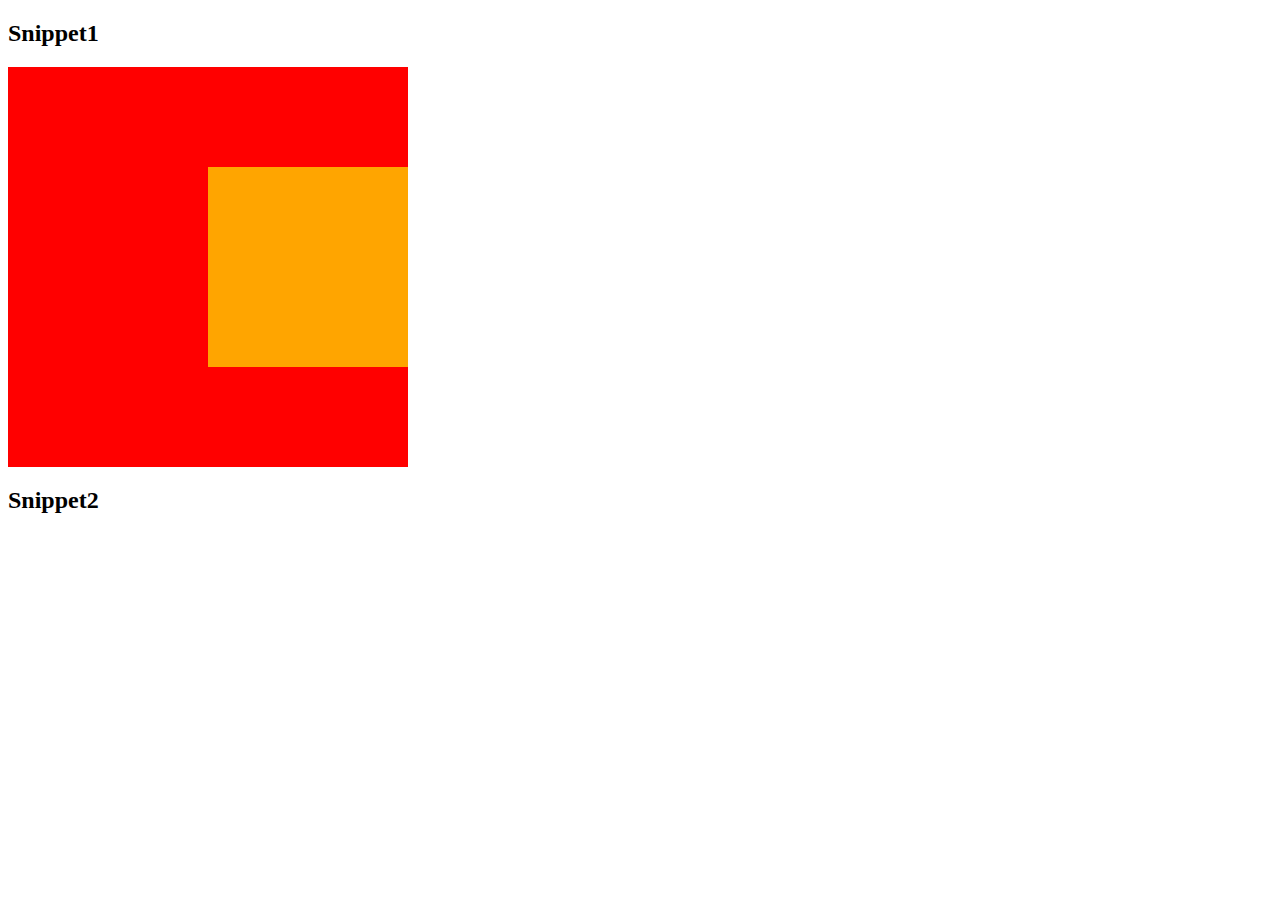
==== index.html @ 6905e3b0 "2 zadanie" ====
<!DOCTYPE html>
<html lang="en">
<head>
    <meta charset="UTF-8">
    <title>Snippety</title>
    <link rel="stylesheet" href="css/style.css">
    <link rel="stylesheet" href="css/font-awesome.min.css">

</head>
<body>
    
    <!-- Wyśrodkowanie wertykalne i horyzontalne jednego DIVa w drugim DIVie -->
    <h2> Snippet1 </h2>
    <div id="outer_square">
    <div id="inner_square_red" class="kwadrat">
    </div>
    </div>
    
    <!--Okrągły przycisk z infografiką (Font Awesome)-->
    <h2> Snippet2 </h2>
    <a href=""class="circle-button">
        <i class="fa fa-facebook" aria-hidden="true"></i>
    </a>

</body>
</html>
---- css/style.css ----
/*Zadanie 1 Snippeet1*/

  #outer_square {
  position:relative;
  width: 400px;
  height:400px;
  background-color: red;
}

.kwadrat {
  
  width: 200px;   
/* lub 50%*/
  height: 200px;
/* lub 50%*/
  position: absolute;
  left: 0;
  right: 0;
  margin: 0 auto;
  transform: translate(50%, 50%);
  background-color: orange;
}


/*Zadanie 2 Okrągły przycisk z infografiką (Font Awesome)*/

circle-button
{  
    text-decoration: none;
    background-color: darkturquoise;
    border: 1px solid darkturquoise;
    border-radius: 50%;
    line-height: 100px;
    font-size: 50%;
    height: 100%;
    width: 100%;
    text-align: center;
    color: #fff;
    display: inline-block;
        
}

circle-button:hover{
    background-color: #fff;
    color: darkturquoise;
    
}
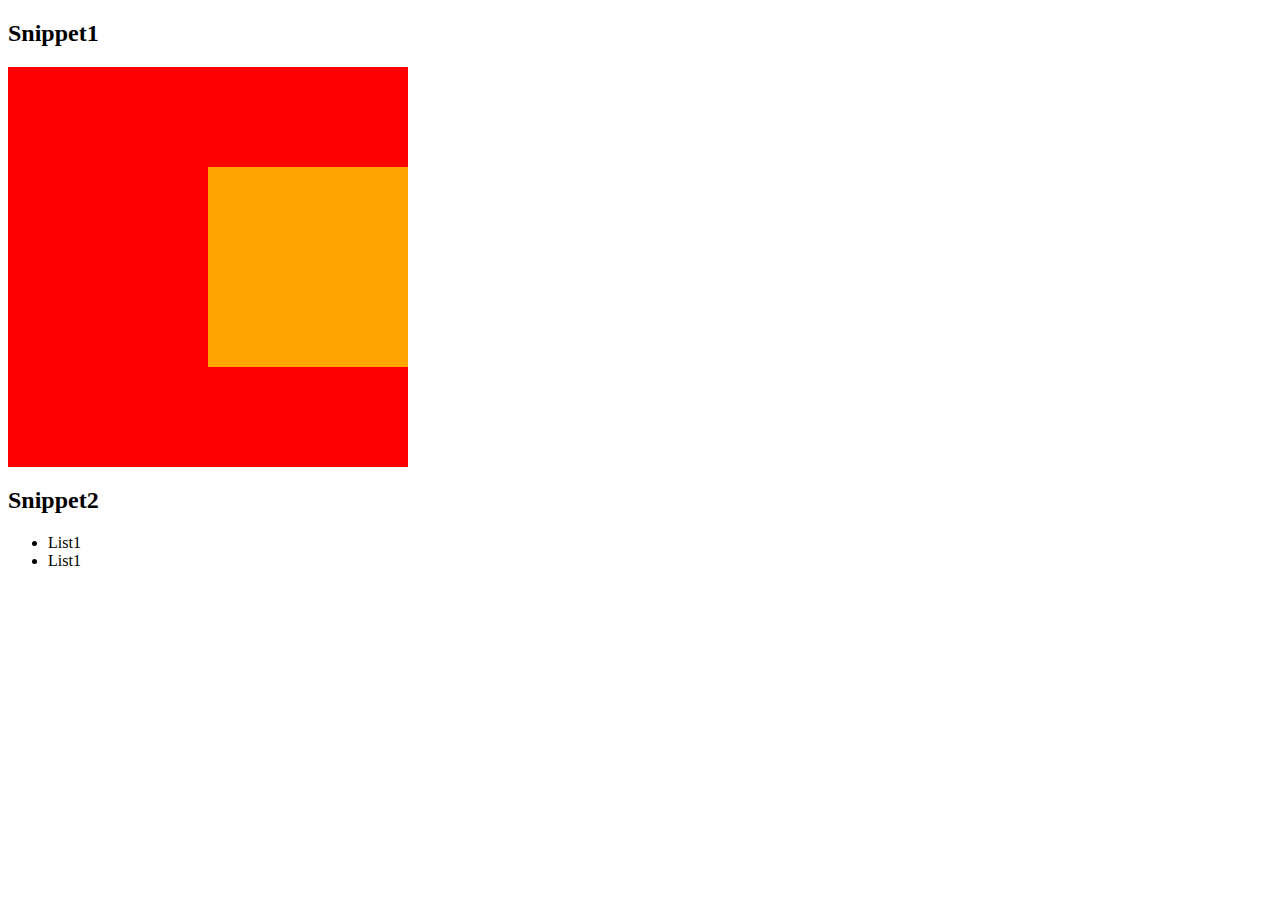
==== commit 9dbb148d: "5 zadanie" ====
--- a/index.html
+++ b/index.html
@@ -22,5 +22,13 @@
         <i class="fa fa-facebook" aria-hidden="true"></i>
     </a>
 
+    <!--Ikona Font Awesome jako znacznik listy-->
+    
+    <ul class="fa-ul">
+        <li><i class="fa-li fa fa-checked-square"></i>List1</li>
+         <li><i class="fa-li fa fa-checked-square"></i>List1</li>
+    
+    </ul>
+
 </body>
 </html>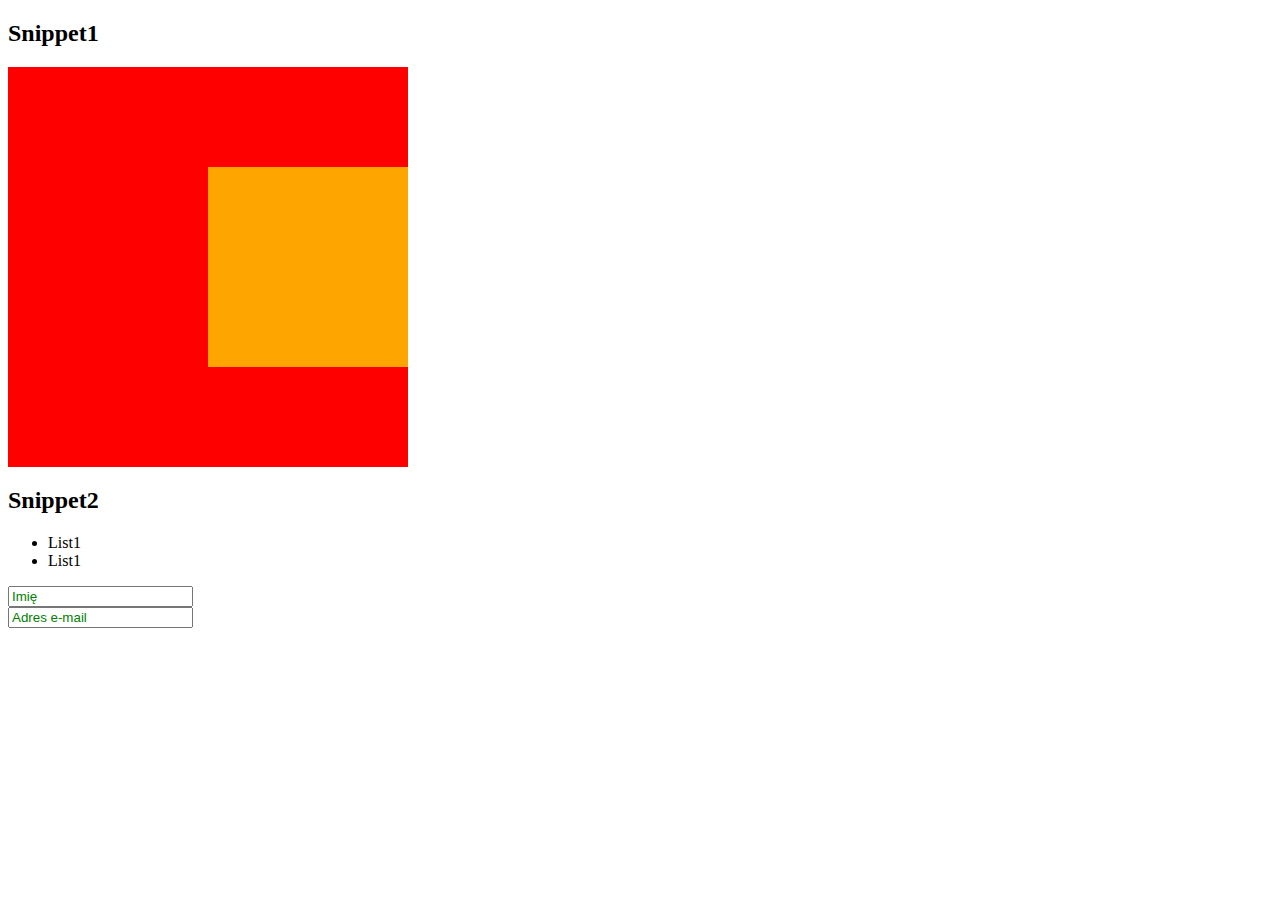
==== commit 59f23ff5: "Zadanie 6" ====
--- a/index.html
+++ b/index.html
@@ -30,5 +30,17 @@
     
     </ul>
 
+
+    <!--Zmiana koloru czcionki placeholdera w formularzu-->
+    
+    <form action="">
+        <input type="text" placeholder="Imię"><br>
+        <input type="text" placeholder="Adres e-mail"><br>
+    </form>
+
 </body>
-</html>+</html>
+
+
+
+
--- a/css/style.css
+++ b/css/style.css
@@ -48,3 +48,20 @@
 
 
 
+/*Zmiana koloru czcionki placeholdera w formularzu*/
+
+input[type="text"]::-webkit-input-placeholder{
+    color: green;
+}
+
+input[type="text"]:-moz-placeholder{
+    color: green;
+}
+
+input[type="text"]::-moze-placeholder{
+    color: green;
+}
+
+input[type="text"]:-ms-input-placeholder{
+    color: green;
+}
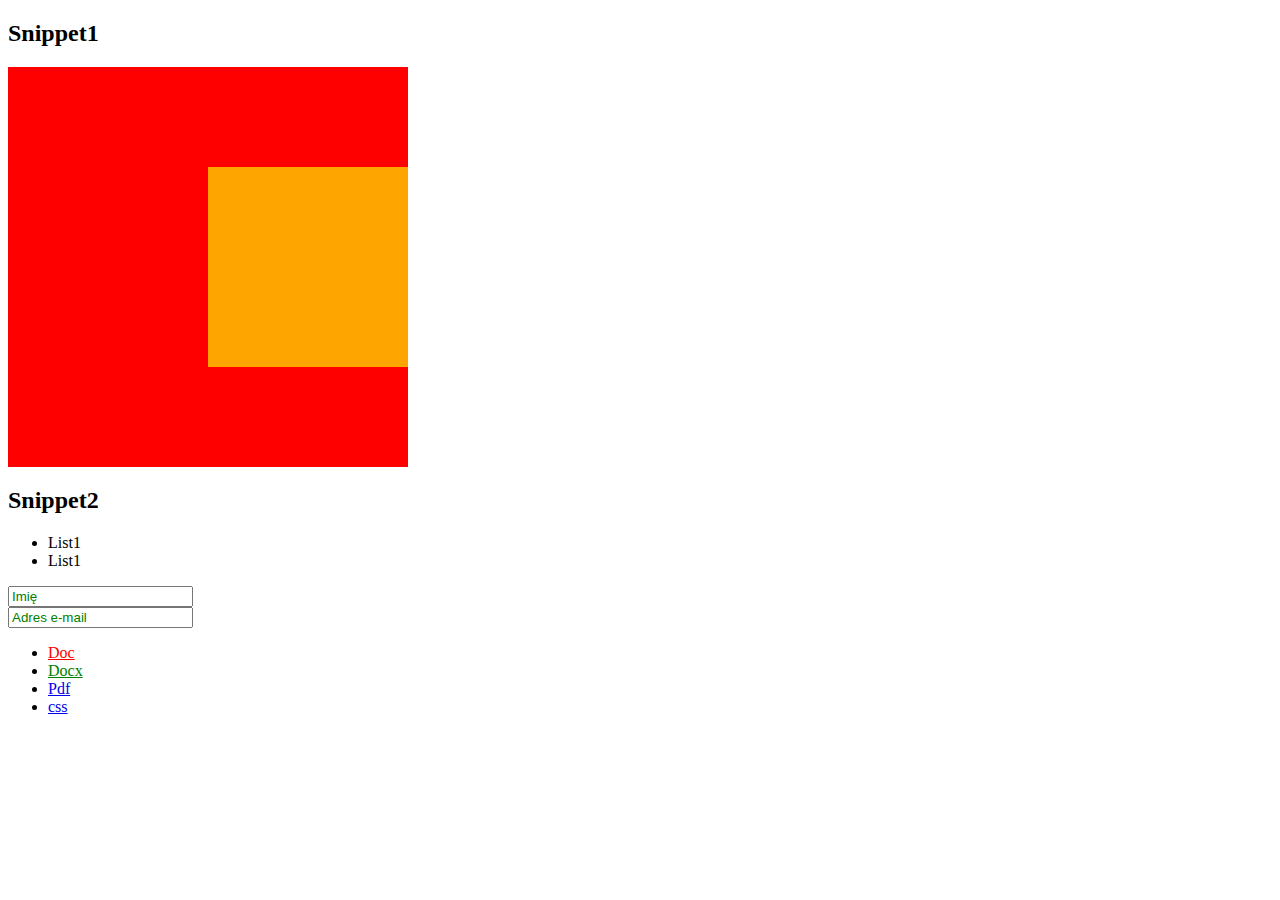
==== commit 5f15f65a: "zadanie 7" ====
--- a/index.html
+++ b/index.html
@@ -37,6 +37,24 @@
         <input type="text" placeholder="Imię"><br>
         <input type="text" placeholder="Adres e-mail"><br>
     </form>
+    
+    
+    <!-- Nadanie innego koloru dla linku, który służy do pobierania plików z
+    rozszerzeniem .doc i .docx-->
+
+    <ul id="menu">              
+    <li><a href="demo.doc">Doc</a></li>
+    <li><a href="demo.docx">Docx</a></li>
+    <li><a href="demo.pdf">Pdf</a></li>
+    <li><a href="demo.css">css</a></li>
+</ul>
+
+
+    <!--  Znacznik cytatu <q> oraz <blockquote> to znaczniki cytatów. Dla językaangielskiego cudzysłów w znaczniku cytatu <q> oraz <blockquote> ma miećwygląd *cytowany tekst*, a dla innych języków "cytowany tekst"  -->
+
+
+    
+
 
 </body>
 </html>
--- a/css/style.css
+++ b/css/style.css
@@ -65,3 +65,16 @@
 input[type="text"]:-ms-input-placeholder{
     color: green;
 }
+
+
+/*Nadanie innego koloru dla linku, który służy do pobierania plików z rozszerzeniem .doc i .docx*/
+
+a[href$=".doc"]{
+    color: red;
+}
+
+/*jest kropka przed doc i docx bo to jest rozszerzenie*/
+
+a[href$=".docx"]{
+    color: green;
+}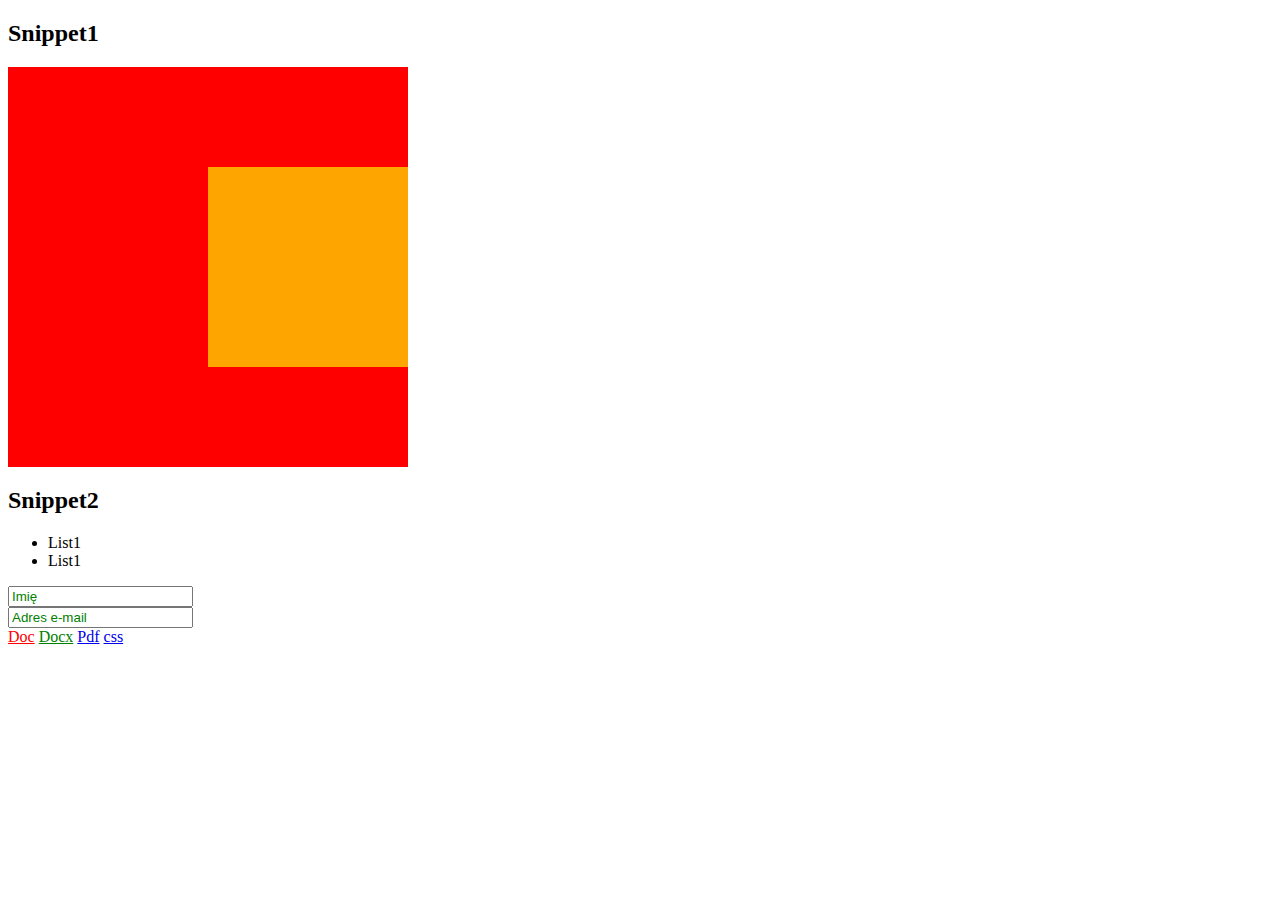
==== commit c7e1c1d3: "Zadanie 7_poprawka" ====
--- a/index.html
+++ b/index.html
@@ -42,12 +42,11 @@
     <!-- Nadanie innego koloru dla linku, który służy do pobierania plików z
     rozszerzeniem .doc i .docx-->
 
-    <ul id="menu">              
-    <li><a href="demo.doc">Doc</a></li>
-    <li><a href="demo.docx">Docx</a></li>
-    <li><a href="demo.pdf">Pdf</a></li>
-    <li><a href="demo.css">css</a></li>
-</ul>
+              
+    <a href="demo.doc">Doc</a>
+    <a href="demo.docx">Docx</a>
+    <a href="demo.pdf">Pdf</a>
+    <a href="demo.css">css</a>
 
 
     <!--  Znacznik cytatu <q> oraz <blockquote> to znaczniki cytatów. Dla językaangielskiego cudzysłów w znaczniku cytatu <q> oraz <blockquote> ma miećwygląd *cytowany tekst*, a dla innych języków "cytowany tekst"  -->
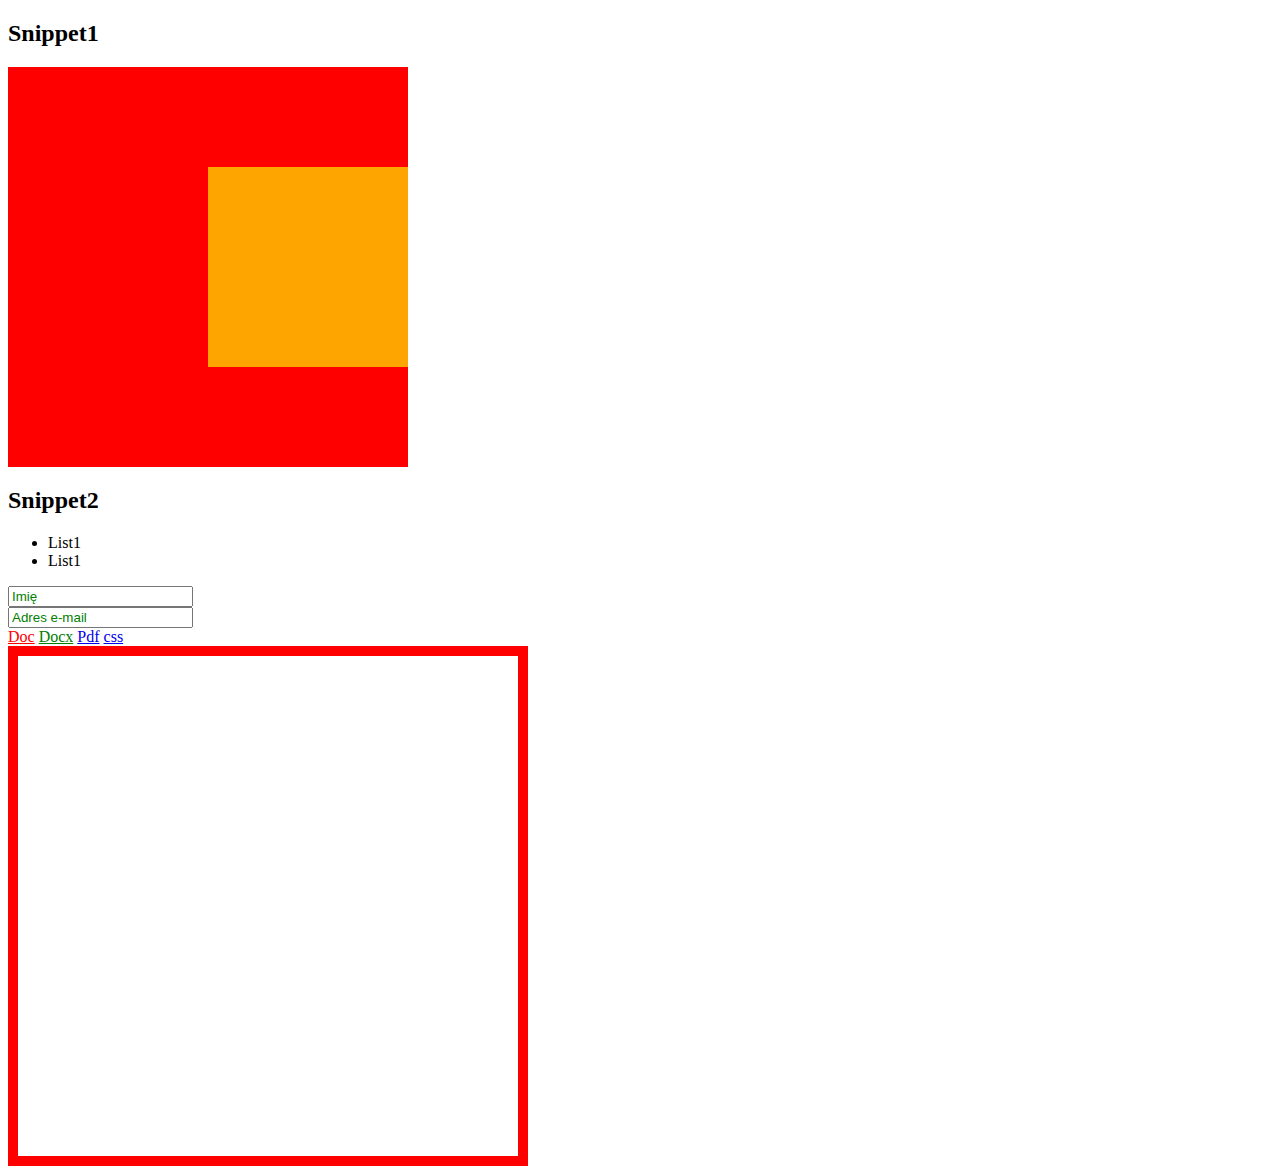
==== commit 5b5a7be1: "Zadanie 10" ====
--- a/index.html
+++ b/index.html
@@ -49,11 +49,11 @@
     <a href="demo.css">css</a>
 
 
-    <!--  Znacznik cytatu <q> oraz <blockquote> to znaczniki cytatów. Dla językaangielskiego cudzysłów w znaczniku cytatu <q> oraz <blockquote> ma miećwygląd *cytowany tekst*, a dla innych języków "cytowany tekst"  -->
-
-
+    <!--  Powiększanie zdjęcia w tle po najechaniu myszką -->
     
-
+        <div class="img-container">
+            <div class="img-background" id="first-image"></div>
+        </div>
 
 </body>
 </html>
--- a/css/style.css
+++ b/css/style.css
@@ -77,4 +77,30 @@
 
 a[href$=".docx"]{
     color: green;
+}
+
+
+/*Powiększanie zdjęcia w tle po najechaniu myszką*/
+
+#first-image{
+    background-image:url(https:cdn.pixabay.com/photo/2016/01/08/16/53/flame-1128636_960_720.jpg);
+}
+
+.img-container{
+    width: 500px;
+    height: 500px;
+    border: red 10px solid;
+    overflow: hidden;
+}
+
+.img-cointainer .img-background{
+    width: 100%;
+    height: 100%;
+    background-position: center;
+    background-size: cover;
+    transition: all 0.5s;
+}
+
+.img-container:hover .img-background{
+    transform: scale(1.5);
 }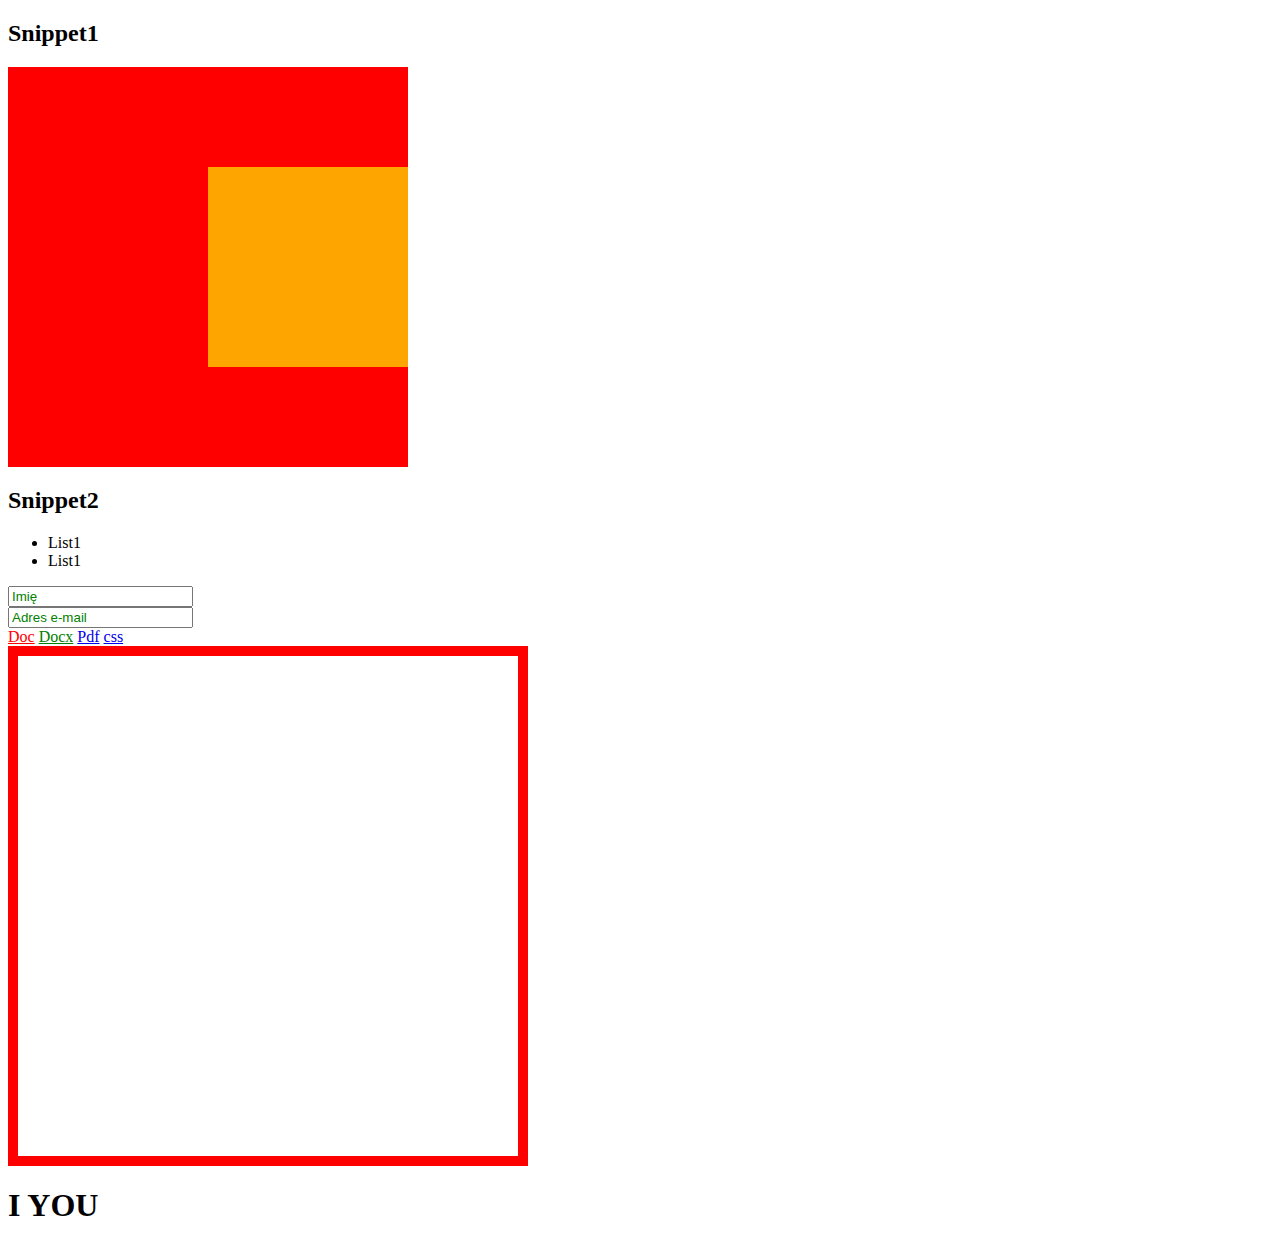
==== commit a23e9cba: "Zadanie 11 Bijącego serca" ====
--- a/index.html
+++ b/index.html
@@ -54,6 +54,11 @@
         <div class="img-container">
             <div class="img-background" id="first-image"></div>
         </div>
+        
+        
+    <!-- Efekt bijącego serca w napisie-->
+
+    <h1>I <i class="fa fa-heart pulse"></i> YOU</h1>
 
 </body>
 </html>
--- a/css/style.css
+++ b/css/style.css
@@ -103,4 +103,22 @@
 
 .img-container:hover .img-background{
     transform: scale(1.5);
+}
+
+
+/*Efekt bijącego serca w napisie*/
+
+.pulse {
+    color: red;
+    animation: pulse 2s infinite;
+}
+
+@keyframes pulse{
+    0%, 100% {
+        transform: scale(1);
+    }
+    
+    50% {
+        transform: scale(1.5);
+    }
 }